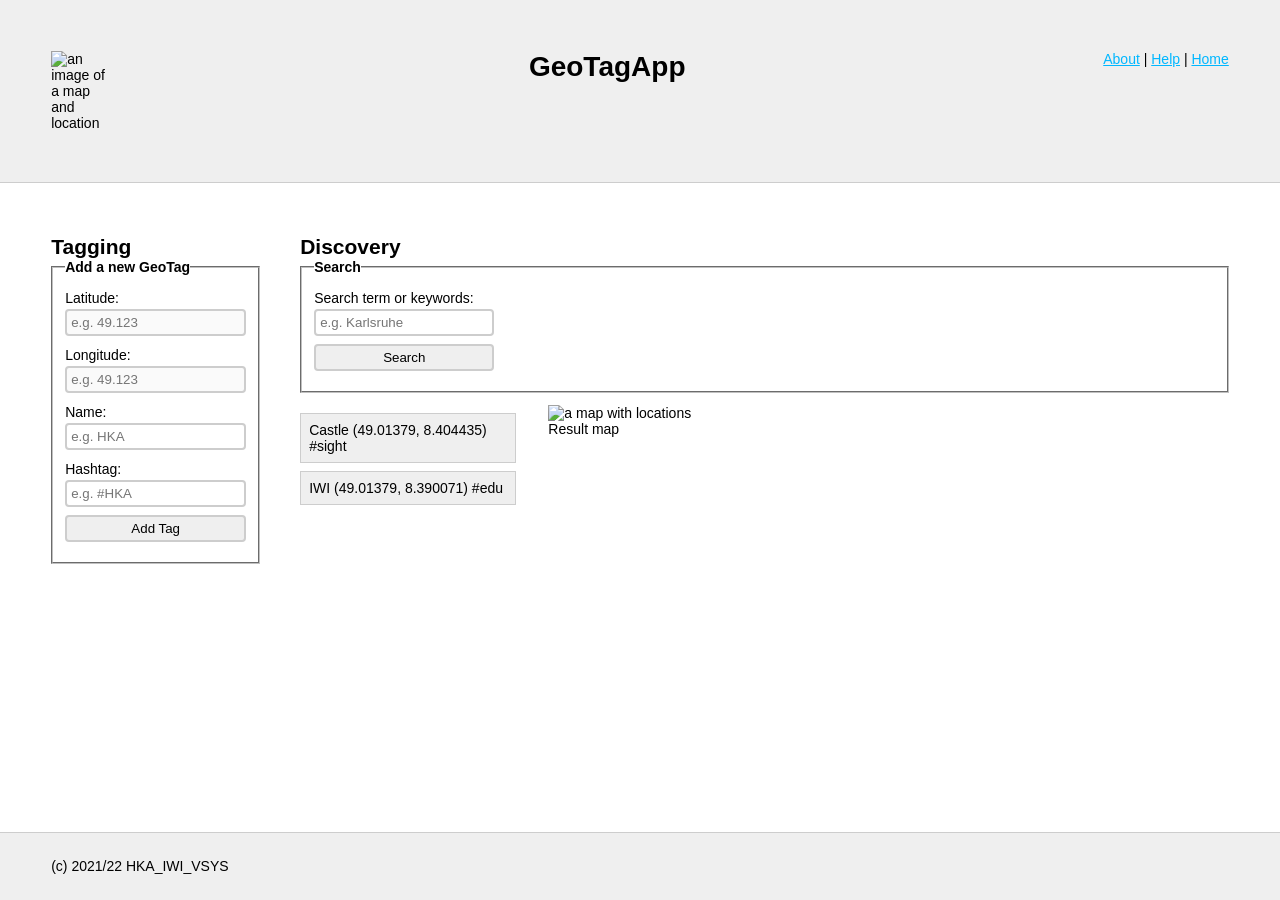
==== Aufgabe2/gta_v2/public/index.html @ d23c9344 "Aufg2 solved" ====
<!DOCTYPE html>

<!-- File origin: VS1LAB A1a -->

<html lang="en">

<head>
    <meta charset="UTF-8">
    <meta name="viewport" content="width=device-width, initial-scale=1.0">
    <title>GeoTagApp</title>
    <link rel="stylesheet" href="./stylesheets/style.css" />
    <meta name="viewport" content="width=device-width, initial-scale=1.0">
</head>

<body>
    <header class="header">
        <img src="./images/location.png" class="header__image" alt="an image of a map and location">
        <h1 class="header__title">GeoTagApp</h1>
        <nav class="header__navigation">
            <a href="#">About</a> | <a href="#">Help</a> | <a href="/">Home</a>
        </nav>
    </header>

    <main class="main">
        <section class="main__tagging tagging">
            <h2>Tagging</h2>

            <!-- ############### VS1Lab 1a Form 1 Start -->
            <form id="tag-form" action="/tagging" method="post">
                <fieldset>
                    <legend>Add a new GeoTag</legend>
                    <!-- ... your code here ... -->
                    <label for="latitude">Latitude:</label>
                    <input type="text" disabled name="latitude" id="latitude" placeholder="e.g. 49.123">

                    <label for="longitude">Longitude:</label>
                    <input type="text" disabled name="longitude" id="longitude" placeholder="e.g. 49.123">

                    <label for="name">Name:</label>
                    <input type="text" name="name" maxlength="10" required="required" id="name"
                        placeholder="e.g. HKA">

                    <label for="name">Hashtag:</label>
                    <input type="text" name="Hashtag" maxlength="11" placeholder="e.g. #HKA"
                        pattern="#{1}[A-z]{1,10}">

                    <input type="submit" value="Add Tag">
                </fieldset>
            </form>
            <!-- ############### VS1Lab 1a Form 1 End -->

        </section>

        <section class="main__discovery discovery">
            <h2 class="discovery__title">Discovery</h2>

            <!-- ############### VS1Lab 1a Form 2 Start -->
            <form class="discovery__search" id="discoveryFilterForm" action="/discovery" method="post">

                <!-- ... your code here ... -->
                <fieldset>
                    <legend>Search</legend>

                    <label for="searchterm">Search term or keywords:</label>
                    <input type="text" name="searchterm" id="searchterm" placeholder="e.g. Karlsruhe">

                    <input type="hidden" name="latitude" id="latitude" placeholder="e.g. 49.123">

                    <input type="hidden" name="longitude" id="longitude" placeholder="e.g. 49.123">
                    <input type="submit" value="Search">
                </fieldset>
            </form>
            <!-- ############### VS1Lab 1a Form 2 End -->

            <div class="discovery__wrapper row">
                <div class="discovery__taglist col-3">
                    <ul class="discovery__results" id="discoveryResults">
                        <li>Castle (49.01379, 8.404435) #sight</li>
                        <li>IWI (49.01379, 8.390071) #edu</li>
                    </ul>
                </div>

                <div class="discovery__map col-9">
                    <img src="./images/mapview.jpg" alt="a map with locations" id="mapView" />
                    <span>Result map</span>
                </div>
            </div>
        </section>

    </main>

    <footer class="footer">
        <span>(c) 2021/22 HKA_IWI_VSYS</span>
    </footer>
</body>

</html>

<!-- Load JavaScripts
    ================================================== -->
    <!-- Placed at the end of the document so the pages load faster -->
    <script src="./javascripts/geotagging.js"></script>
---- Aufgabe2/gta_v2/public/stylesheets/style.css ----
/*
  File origin: VS1LAB A1b  

  CSS style is BEM. Classes used for CSS, IDs for JavaScript querying (future use).
  CSS variables used for clarity and themability (e.g. through SSR). 
  Inherited box sizing used for ease of including 3rd party content-box components.
*/

/* Global styling */

html {
  box-sizing: border-box;
}

* {
  margin: 0;
  padding: 0;

  /* This approach prevents issues with 3rd party content-box components */
  box-sizing: inherit;
}


/* Variables (example: see declaration for "a" below) */

:root {
  --link-color: #00B7FF;
  --background-color: #efefef;
  --border-color: #cdcdcd;
  --gray-color: #666;
}


/* HTML element styles */

body {
  font: 14px "Lucida Grande", Helvetica, Arial, sans-serif;
  display: flex;
  flex-direction: column;
  min-height: 100vh;
}

a {
  color: var(--link-color);
}

/* ### TODO ### Styles for other HTML elements */

/* ... your code here ... */


/* Grid styles (no changes required) */

.row {
  width: 100%;
  display: flex;
  justify-content: space-between;
  flex: 1;
}

.col-1 {
  width: calc(8.33% - 1rem);
}

.col-2 {
  width: calc(16.66% - 1rem);
}

.col-3 {
  width: calc(25% - 1rem);
}

.col-4 {
  width: calc(33.33% - 1rem);
}

.col-5 {
  width: calc(41.66% - 1rem);
}

.col-6 {
  width: calc(50% - 1rem);
}

.col-7 {
  width: calc(58.33% - 1rem);
}

.col-8 {
  width: calc(66.66% - 1rem);
}

.col-9 {
  width: calc(75% - 1rem);
}

.col-10 {
  width: calc(83.33% - 1rem);
}

.col-11 {
  width: calc(91.66% - 1rem);
}

.col-12 {
  width: calc(100% - 1rem);
}


/* ### TODO ### Styles for Header Component */

/* ... your code here ... */
.header__image {
  min-width: 60px;
  width: 3%;
}

header {
  padding: 4%;
  display: flex;
  width: 100%;
  justify-content: space-between;
  background-color: var(--background-color);
  border-bottom: 1px solid var(--border-color);
}

/* ### TODO ### Styles for Main Component */

/* ... your code here ... */
main {
  display: flex;
  flex-direction: row;
  flex-wrap: wrap;
  justify-content: space-between;
  gap: 20px 40px;
  padding: 4%;
}

section.discovery {
  flex-grow: 1;
}

fieldset {
  padding: 12px;
}

input {
  width: 100%;
  display: block;
  padding: 4px;
  border-radius: 4px;
  border-color: var(--border-color);
  margin-bottom: 8px;
  border-style: double;
}

label {
  line-height: 22px;
}

legend {
  font-weight: bold;
}

@media(max-width: 980px) {
  input {
    width: 100%!important;
  }

  .main__tagging {
    width: 100%;
  }

  .discovery__wrapper {
    display:initial!important;
  }

  .discovery__taglist {
    width: 100%;
  }

  .discovery__map, .discovery__map img {
    width: 100%;
    display: block;
  }
}

/* ### TODO ### Styles for Tagging component */

/* ... your code here ... */


/* ### TODO ### Styles for Discovery component */

/* ... your code here ... */
.discovery input {
  width: 20%;
  
}

.discovery__wrapper {
  display: flex;
  justify-content: space-between;
  padding-top: 12px;
}

ul.discovery__results li {
  border: 1px solid var(--border-color);
  padding: 8px;
  background-color: var(--background-color);
  list-style-type: none;
  margin-top: 8px;
}

ul.discovery__results li:last-of-type {
  margin-bottom: 8px;
}

.discovery__map span {
  display: block;
}



/* ### TODO ### Styles for Footer Component */

/* ... your code here ... */
footer {
  background-color: var(--background-color);
  padding: 2% 4%;
  border-top: 1px solid var(--border-color);
  position: fixed;
  bottom: 0px;
  width: 100%;
}

/* ### TODO ### Media Queries */

/* ... your code here ... */
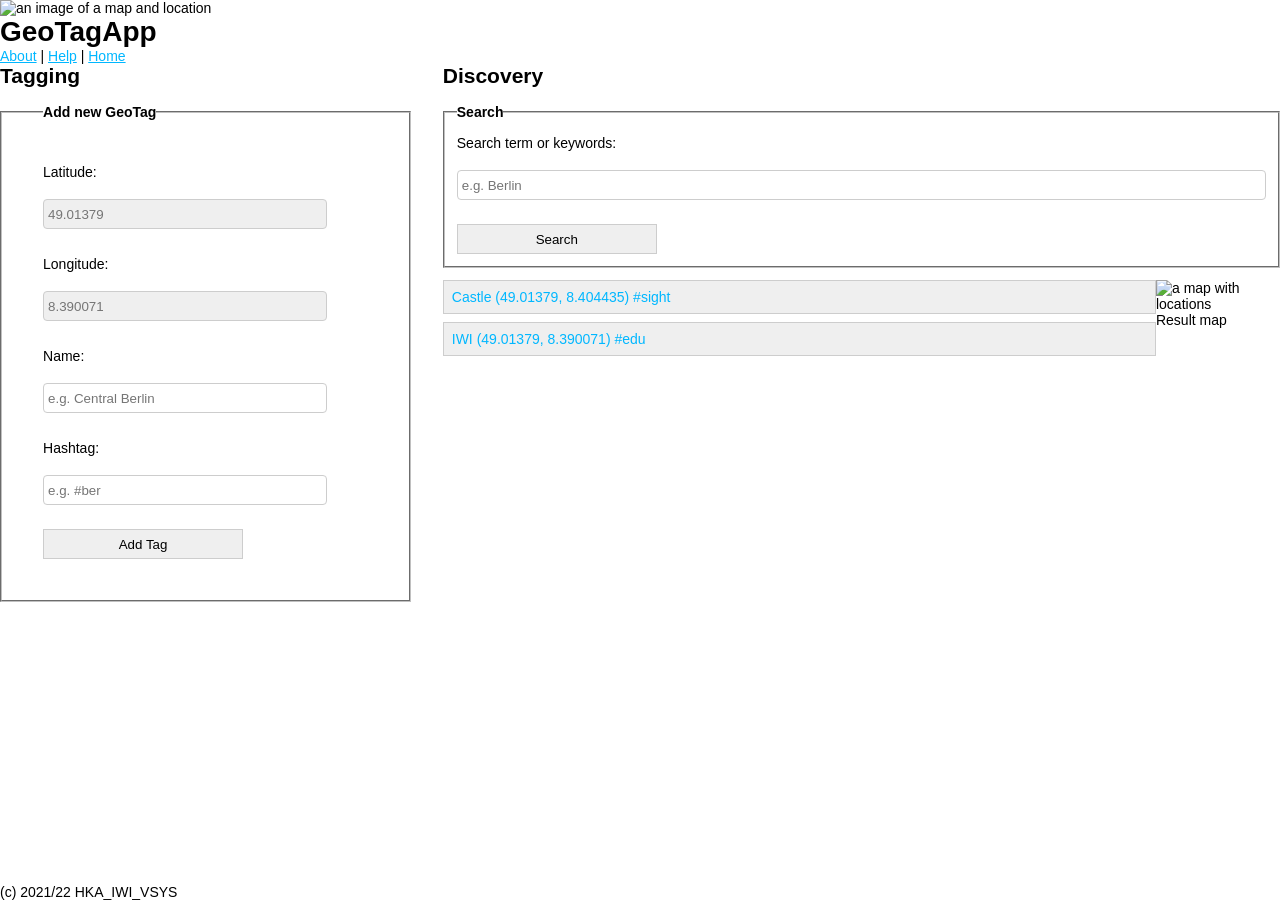
==== commit 1c8fa45d: "aufgabe 1" ====
--- a/Aufgabe2/gta_v2/public/index.html
+++ b/Aufgabe2/gta_v2/public/index.html
@@ -8,95 +8,79 @@
     <meta charset="UTF-8">
     <meta name="viewport" content="width=device-width, initial-scale=1.0">
     <title>GeoTagApp</title>
-    <link rel="stylesheet" href="./stylesheets/style.css" />
+    <link rel="stylesheet" href="stylesheets/style.css"/>
     <meta name="viewport" content="width=device-width, initial-scale=1.0">
 </head>
 
 <body>
-    <header class="header">
-        <img src="./images/location.png" class="header__image" alt="an image of a map and location">
-        <h1 class="header__title">GeoTagApp</h1>
-        <nav class="header__navigation">
-            <a href="#">About</a> | <a href="#">Help</a> | <a href="/">Home</a>
-        </nav>
-    </header>
+<header class="header">
+    <img src="../../../Aufgabe1/gta_v1/public/images/location.png" class="header__image" alt="an image of a map and location">
+    <h1 class="header__title">GeoTagApp</h1>
+    <nav class="header__navigation">
+        <a href="#">About</a> | <a href="#">Help</a> | <a href="/">Home</a>
+    </nav>
+</header>
 
-    <main class="main">
-        <section class="main__tagging tagging">
-            <h2>Tagging</h2>
+<main class="main row">
+    <section class="main__tagging tagging col-4">
+        <h2>Tagging</h2> <br>
 
-            <!-- ############### VS1Lab 1a Form 1 Start -->
-            <form id="tag-form" action="/tagging" method="post">
-                <fieldset>
-                    <legend>Add a new GeoTag</legend>
-                    <!-- ... your code here ... -->
-                    <label for="latitude">Latitude:</label>
-                    <input type="text" disabled name="latitude" id="latitude" placeholder="e.g. 49.123">
+        <!-- ############### VS1Lab 1a Form 1 Start -->
+        <form id="tag-form" action="/tagging" method="post">
+            <fieldset class="fieldsetTagging fieldset">
+                <legend>Add new GeoTag</legend>
+                <label for="inLatitude">Latitude:</label> <br>
+                <input id="inLatitude" placeholder="49.01379" disabled> <br>
+                <label for="inLongitude">Longitude:</label> <br>
+                <input id="inLongitude" placeholder="8.390071" disabled> <br>
+                <label for="tagName">Name:</label> <br>
+                <input id="tagName" placeholder="e.g. Central Berlin" maxlength="10" required> <br>
+                <label for="tagHashtag">Hashtag:</label> <br>
+                <input id="tagHashtag" placeholder="e.g. #ber" pattern="^#[a-z]{1,10}$"> <br>
+                <button type="submit" value="Add Tag">Add Tag</button>
+            </fieldset>
+        </form>
+        <!-- ############### VS1Lab 1a Form 1 End -->
 
-                    <label for="longitude">Longitude:</label>
-                    <input type="text" disabled name="longitude" id="longitude" placeholder="e.g. 49.123">
+    </section>
 
-                    <label for="name">Name:</label>
-                    <input type="text" name="name" maxlength="10" required="required" id="name"
-                        placeholder="e.g. HKA">
+    <section class="main__discovery col-8">
+        <h2 class="discovery__title">Discovery</h2> <br>
 
-                    <label for="name">Hashtag:</label>
-                    <input type="text" name="Hashtag" maxlength="11" placeholder="e.g. #HKA"
-                        pattern="#{1}[A-z]{1,10}">
+        <!-- ############### VS1Lab 1a Form 2 Start -->
+        <form class="discovery__search" id="discoveryFilterForm" action="/discovery" method="post">
+            <fieldset class="fieldsetDiscovery fieldset">
+                <legend>Search</legend>
+                <label for="searchBar">Search term or keywords:</label> <br>
+                <input id="searchBar" placeholder="e.g. Berlin"> <br>
+                <button type="submit">Search</button>
+            </fieldset>
+        </form>
+        <!-- ############### VS1Lab 1a Form 2 End -->
 
-                    <input type="submit" value="Add Tag">
-                </fieldset>
-            </form>
-            <!-- ############### VS1Lab 1a Form 1 End -->
+        <div class="discovery__wrapper row">
+            <div class="discovery__taglist col-12">
+                <ul class="discovery__results" id="discoveryResults">
+                    <li>Castle (49.01379, 8.404435) #sight</li>
+                    <li>IWI (49.01379, 8.390071) #edu</li>
+                </ul>
+            </div>
 
-        </section>
+            <div class="discovery__map">
+                <img src="../../../Aufgabe1/gta_v1/public/images/mapview.jpg" alt="a map with locations" id="mapView"/> <br>
+                <span>Result map</span>
+            </div>
+        </div>
+    </section>
 
-        <section class="main__discovery discovery">
-            <h2 class="discovery__title">Discovery</h2>
+</main>
 
-            <!-- ############### VS1Lab 1a Form 2 Start -->
-            <form class="discovery__search" id="discoveryFilterForm" action="/discovery" method="post">
+<footer class="footer">
+    <span>(c) 2021/22 HKA_IWI_VSYS</span>
+</footer>
 
-                <!-- ... your code here ... -->
-                <fieldset>
-                    <legend>Search</legend>
+<script src="./javascripts/geotagging.js"></script>
 
-                    <label for="searchterm">Search term or keywords:</label>
-                    <input type="text" name="searchterm" id="searchterm" placeholder="e.g. Karlsruhe">
-
-                    <input type="hidden" name="latitude" id="latitude" placeholder="e.g. 49.123">
-
-                    <input type="hidden" name="longitude" id="longitude" placeholder="e.g. 49.123">
-                    <input type="submit" value="Search">
-                </fieldset>
-            </form>
-            <!-- ############### VS1Lab 1a Form 2 End -->
-
-            <div class="discovery__wrapper row">
-                <div class="discovery__taglist col-3">
-                    <ul class="discovery__results" id="discoveryResults">
-                        <li>Castle (49.01379, 8.404435) #sight</li>
-                        <li>IWI (49.01379, 8.390071) #edu</li>
-                    </ul>
-                </div>
-
-                <div class="discovery__map col-9">
-                    <img src="./images/mapview.jpg" alt="a map with locations" id="mapView" />
-                    <span>Result map</span>
-                </div>
-            </div>
-        </section>
-
-    </main>
-
-    <footer class="footer">
-        <span>(c) 2021/22 HKA_IWI_VSYS</span>
-    </footer>
 </body>
 
 </html>
-
-<!-- Load JavaScripts
-    ================================================== -->
-    <!-- Placed at the end of the document so the pages load faster -->
-    <script src="./javascripts/geotagging.js"></script>
--- a/Aufgabe2/gta_v2/public/stylesheets/style.css
+++ b/Aufgabe2/gta_v2/public/stylesheets/style.css
@@ -1,8 +1,8 @@
 /*
-  File origin: VS1LAB A1b  
+  File origin: VS1LAB A1b
 
   CSS style is BEM. Classes used for CSS, IDs for JavaScript querying (future use).
-  CSS variables used for clarity and themability (e.g. through SSR). 
+  CSS variables used for clarity and themability (e.g. through SSR).
   Inherited box sizing used for ease of including 3rd party content-box components.
 */
 
@@ -46,8 +46,27 @@
 
 /* ### TODO ### Styles for other HTML elements */
 
-/* ... your code here ... */
-
+input {
+  display: block;
+  height: 30px;
+  width: 200px;
+  border: solid;
+  border-color: var(--border-color);
+  border-width: 1px;
+  padding-left: 10px;
+}
+
+label {
+  display: block;
+}
+
+button {
+  height: 30px;
+  width: 200px;
+  border: solid;
+  border-color: var(--border-color);
+  border-width: 1px;
+}
 
 /* Grid styles (no changes required) */
 
@@ -109,11 +128,28 @@
 
 /* ### TODO ### Styles for Header Component */
 
+<<<<<<<< HEAD:Aufgabe2/gta_v2/public/stylesheets/style.css
+.header {
+  background-color: var(--background-color);
+  display: flex;
+  justify-content: space-between;
+  text-align: center;
+  padding: 40px;
+  height: 100px;
+  border-bottom: var(--border-color) 1px solid;
+}
+
+.header__image {
+  height: 100%;
+}
+
+========
 /* ... your code here ... */
 .header__image {
   min-width: 60px;
   width: 3%;
 }
+>>>>>>>> 670347f (aufgabe 1):Aufgabe1/gta_v1/public/stylesheets/style.css
 
 header {
   padding: 4%;
@@ -122,10 +158,18 @@
   justify-content: space-between;
   background-color: var(--background-color);
   border-bottom: 1px solid var(--border-color);
+  align-items: center;
 }
 
 /* ### TODO ### Styles for Main Component */
 
+<<<<<<<< HEAD:Aufgabe2/gta_v2/public/stylesheets/style.css
+.main {
+  padding: 40px 40px 40px 40px;
+  gap: 100px;
+  margin-bottom: 100px;
+}
+========
 /* ... your code here ... */
 main {
   display: flex;
@@ -162,46 +206,42 @@
   font-weight: bold;
 }
 
-@media(max-width: 980px) {
-  input {
-    width: 100%!important;
-  }
-
-  .main__tagging {
-    width: 100%;
-  }
-
-  .discovery__wrapper {
-    display:initial!important;
-  }
-
-  .discovery__taglist {
-    width: 100%;
-  }
-
-  .discovery__map, .discovery__map img {
-    width: 100%;
-    display: block;
-  }
+>>>>>>>> 670347f (aufgabe 1):Aufgabe1/gta_v1/public/stylesheets/style.css
+
+.fieldset {
+  padding: 10px;
+  border-color: var(--border-color);
+  border-width: 1px;
 }
 
 /* ### TODO ### Styles for Tagging component */
 
-/* ... your code here ... */
-
+
+.fieldsetTagging {
+  padding: 10% 20% 10% 10%;
+}
+
+#inLatitude, #inLongitude{
+  background-color: var(--background-color);
+}
 
 /* ### TODO ### Styles for Discovery component */
 
+<<<<<<<< HEAD:Aufgabe2/gta_v2/public/stylesheets/style.css
+.discovery__wrapper {
+  margin-top: 30px;
+}
+========
 /* ... your code here ... */
 .discovery input {
   width: 20%;
+}
+
+.discovery__wrapper {
+  display: flex;
+  justify-content: space-between;
+  padding-top: 12px;
   
-}
-
-.discovery__wrapper {
-  display: flex;
-  justify-content: space-between;
-  padding-top: 12px;
 }
 
 ul.discovery__results li {
@@ -209,7 +249,8 @@
   padding: 8px;
   background-color: var(--background-color);
   list-style-type: none;
-  margin-top: 8px;
+  margin-bottom: 8px;
+  color: var(--link-color);
 }
 
 ul.discovery__results li:last-of-type {
@@ -220,10 +261,61 @@
   display: block;
 }
 
-
+>>>>>>>> 670347f (aufgabe 1):Aufgabe1/gta_v1/public/stylesheets/style.css
+
+li {
+  background-color: var(--background-color);
+  border: var(--border-color) 1px solid;
+  color: var(--link-color);
+  list-style-type: none;
+  margin: 0 20px 20px 0;
+  height: 50px;
+  padding: 10px;
+}
 
 /* ### TODO ### Styles for Footer Component */
 
+<<<<<<<< HEAD:Aufgabe2/gta_v2/public/stylesheets/style.css
+.footer {
+  background-color: var(--background-color);
+  padding: 40px;
+  height: 100px;
+  width: 100%;
+  border-top:var(--border-color) 1px solid;
+  position: fixed;
+  bottom: 0;
+}
+
+
+
+/* ### TODO ### Media Queries */
+
+@media screen and (max-width: 1000px) {
+
+  @media(max-width: 980px){
+    input {
+      width: 100%!important;
+    }
+
+    .main__tagging {
+      width: 100%;
+    }
+
+    .discovery__wrapper {
+      display: initial!important;
+    }
+
+    .discovery__taglist{
+      width: 100%;
+    }
+
+    .discovery__map, #mapView {
+      width: 100%;
+      display: block;
+    }
+  }
+}
+========
 /* ... your code here ... */
 footer {
   background-color: var(--background-color);
@@ -236,4 +328,28 @@
 
 /* ### TODO ### Media Queries */
 
-/* ... your code here ... */+/* ... your code here ... */
+
+@media(max-width: 980px) {
+  input {
+    width: 100%!important;
+  }
+
+  .main__tagging {
+    width: 100%;
+  }
+
+  .discovery__wrapper {
+    flex-direction: column;
+  }
+
+  .discovery__taglist {
+    width: 100%;
+  }
+
+  .discovery__map, .discovery__map img {
+    width: 100%;
+    display: block;
+  }
+}
+>>>>>>>> 670347f (aufgabe 1):Aufgabe1/gta_v1/public/stylesheets/style.css
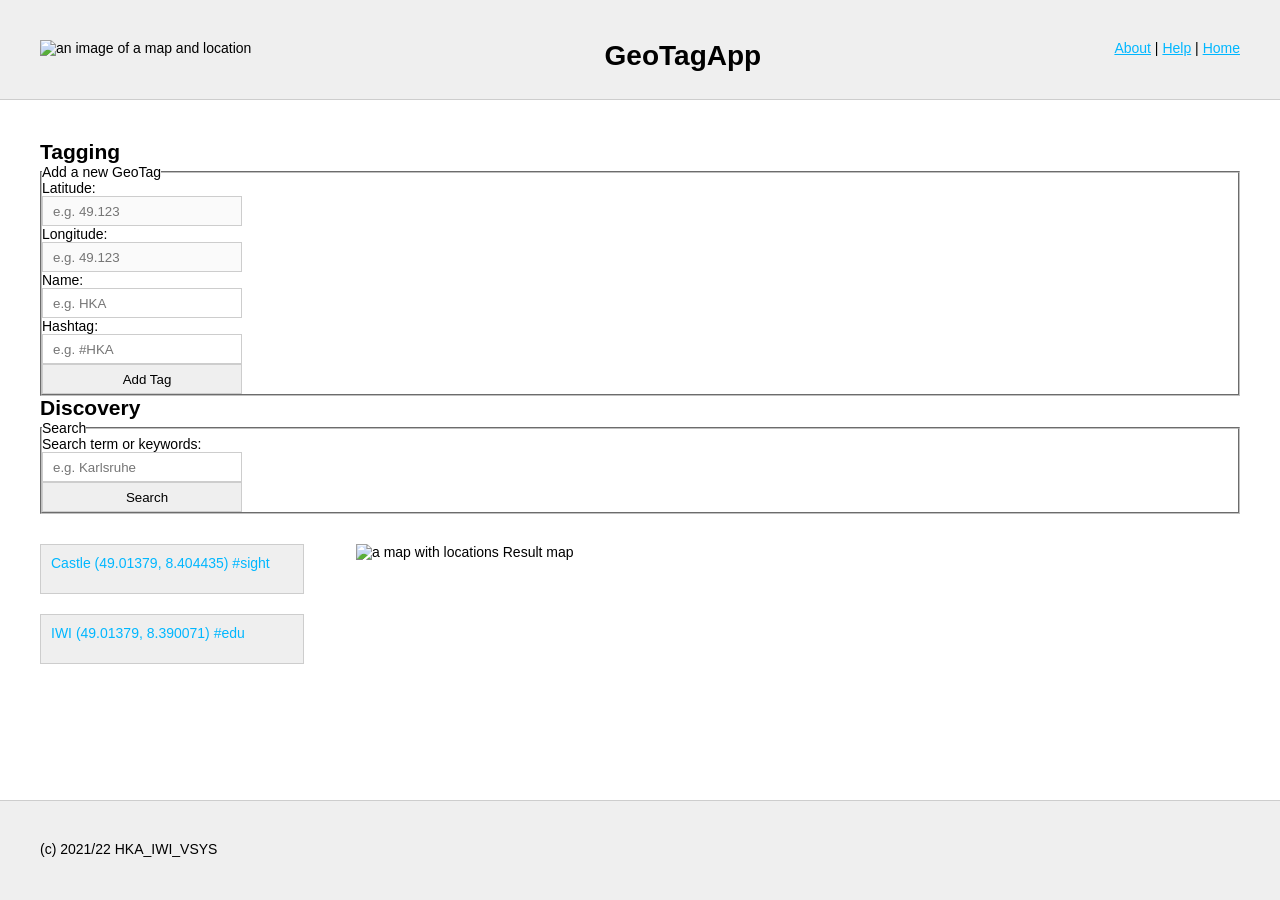
==== commit bdb38cec: "Aufgb 3.2.1.a Backend-Funktionen zu Verwaltung von GeoTags implementiert, nicht testbar da Projekt f" ====
--- a/Aufgabe2/gta_v2/public/index.html
+++ b/Aufgabe2/gta_v2/public/index.html
@@ -8,66 +8,80 @@
     <meta charset="UTF-8">
     <meta name="viewport" content="width=device-width, initial-scale=1.0">
     <title>GeoTagApp</title>
-    <link rel="stylesheet" href="stylesheets/style.css"/>
+    <link rel="stylesheet" href="././stylesheets/style.css" />
     <meta name="viewport" content="width=device-width, initial-scale=1.0">
 </head>
 
 <body>
 <header class="header">
-    <img src="../../../Aufgabe1/gta_v1/public/images/location.png" class="header__image" alt="an image of a map and location">
+    <img src="./images/location.png" class="header__image" alt="an image of a map and location">
     <h1 class="header__title">GeoTagApp</h1>
     <nav class="header__navigation">
         <a href="#">About</a> | <a href="#">Help</a> | <a href="/">Home</a>
     </nav>
 </header>
 
-<main class="main row">
-    <section class="main__tagging tagging col-4">
-        <h2>Tagging</h2> <br>
+<main class="main">
+    <section class="main__tagging tagging">
+        <h2>Tagging</h2>
 
         <!-- ############### VS1Lab 1a Form 1 Start -->
         <form id="tag-form" action="/tagging" method="post">
-            <fieldset class="fieldsetTagging fieldset">
-                <legend>Add new GeoTag</legend>
-                <label for="inLatitude">Latitude:</label> <br>
-                <input id="inLatitude" placeholder="49.01379" disabled> <br>
-                <label for="inLongitude">Longitude:</label> <br>
-                <input id="inLongitude" placeholder="8.390071" disabled> <br>
-                <label for="tagName">Name:</label> <br>
-                <input id="tagName" placeholder="e.g. Central Berlin" maxlength="10" required> <br>
-                <label for="tagHashtag">Hashtag:</label> <br>
-                <input id="tagHashtag" placeholder="e.g. #ber" pattern="^#[a-z]{1,10}$"> <br>
-                <button type="submit" value="Add Tag">Add Tag</button>
+            <fieldset>
+                <legend>Add a new GeoTag</legend>
+                <!-- ... your code here ... -->
+                <label for="latitude">Latitude:</label>
+                <input type="text" disabled name="latitude" id="latitude" placeholder="e.g. 49.123">
+
+                <label for="longitude">Longitude:</label>
+                <input type="text" disabled name="longitude" id="longitude" placeholder="e.g. 49.123">
+
+                <label for="name">Name:</label>
+                <input type="text" name="name" maxlength="10" required="required" id="name"
+                       placeholder="e.g. HKA">
+
+                <label for="name">Hashtag:</label>
+                <input type="text" name="Hashtag" maxlength="11" placeholder="e.g. #HKA"
+                       pattern="#{1}[A-z]{1,10}">
+
+                <input type="submit" value="Add Tag">
             </fieldset>
         </form>
         <!-- ############### VS1Lab 1a Form 1 End -->
 
     </section>
 
-    <section class="main__discovery col-8">
-        <h2 class="discovery__title">Discovery</h2> <br>
+    <section class="main__discovery discovery">
+        <h2 class="discovery__title">Discovery</h2>
 
         <!-- ############### VS1Lab 1a Form 2 Start -->
         <form class="discovery__search" id="discoveryFilterForm" action="/discovery" method="post">
-            <fieldset class="fieldsetDiscovery fieldset">
+
+            <!-- ... your code here ... -->
+            <fieldset>
                 <legend>Search</legend>
-                <label for="searchBar">Search term or keywords:</label> <br>
-                <input id="searchBar" placeholder="e.g. Berlin"> <br>
-                <button type="submit">Search</button>
+
+                <label for="searchterm">Search term or keywords:</label>
+                <input type="text" name="searchterm" id="searchterm" placeholder="e.g. Karlsruhe">
+
+                <input type="hidden" name="latitude" id="search_latitude" placeholder="e.g. 49.123">
+
+                <input type="hidden" name="longitude" id="search_longitude" placeholder="e.g. 49.123">
+                <input type="submit" value="Search">
             </fieldset>
         </form>
         <!-- ############### VS1Lab 1a Form 2 End -->
 
         <div class="discovery__wrapper row">
-            <div class="discovery__taglist col-12">
+            <div class="discovery__taglist col-3">
                 <ul class="discovery__results" id="discoveryResults">
                     <li>Castle (49.01379, 8.404435) #sight</li>
                     <li>IWI (49.01379, 8.390071) #edu</li>
                 </ul>
             </div>
 
-            <div class="discovery__map">
-                <img src="../../../Aufgabe1/gta_v1/public/images/mapview.jpg" alt="a map with locations" id="mapView"/> <br>
+            <div class="discovery__map col-9">
+                <img src="./images/mapview.jpg" alt="a map with locations" id="mapView" />
                 <span>Result map</span>
             </div>
         </div>
@@ -78,9 +92,6 @@
 <footer class="footer">
     <span>(c) 2021/22 HKA_IWI_VSYS</span>
 </footer>
-
-<script src="./javascripts/geotagging.js"></script>
-
 </body>
 
-</html>
+</html>
--- a/Aufgabe2/gta_v2/public/stylesheets/style.css
+++ b/Aufgabe2/gta_v2/public/stylesheets/style.css
@@ -128,7 +128,6 @@
 
 /* ### TODO ### Styles for Header Component */
 
-<<<<<<<< HEAD:Aufgabe2/gta_v2/public/stylesheets/style.css
 .header {
   background-color: var(--background-color);
   display: flex;
@@ -143,70 +142,15 @@
   height: 100%;
 }
 
-========
-/* ... your code here ... */
-.header__image {
-  min-width: 60px;
-  width: 3%;
-}
->>>>>>>> 670347f (aufgabe 1):Aufgabe1/gta_v1/public/stylesheets/style.css
-
-header {
-  padding: 4%;
-  display: flex;
-  width: 100%;
-  justify-content: space-between;
-  background-color: var(--background-color);
-  border-bottom: 1px solid var(--border-color);
-  align-items: center;
-}
+
 
 /* ### TODO ### Styles for Main Component */
 
-<<<<<<<< HEAD:Aufgabe2/gta_v2/public/stylesheets/style.css
 .main {
   padding: 40px 40px 40px 40px;
   gap: 100px;
   margin-bottom: 100px;
 }
-========
-/* ... your code here ... */
-main {
-  display: flex;
-  flex-direction: row;
-  flex-wrap: wrap;
-  justify-content: space-between;
-  gap: 20px 40px;
-  padding: 4%;
-}
-
-section.discovery {
-  flex-grow: 1;
-}
-
-fieldset {
-  padding: 12px;
-}
-
-input {
-  width: 100%;
-  display: block;
-  padding: 4px;
-  border-radius: 4px;
-  border-color: var(--border-color);
-  margin-bottom: 8px;
-  border-style: double;
-}
-
-label {
-  line-height: 22px;
-}
-
-legend {
-  font-weight: bold;
-}
-
->>>>>>>> 670347f (aufgabe 1):Aufgabe1/gta_v1/public/stylesheets/style.css
 
 .fieldset {
   padding: 10px;
@@ -227,41 +171,9 @@
 
 /* ### TODO ### Styles for Discovery component */
 
-<<<<<<<< HEAD:Aufgabe2/gta_v2/public/stylesheets/style.css
 .discovery__wrapper {
   margin-top: 30px;
 }
-========
-/* ... your code here ... */
-.discovery input {
-  width: 20%;
-}
-
-.discovery__wrapper {
-  display: flex;
-  justify-content: space-between;
-  padding-top: 12px;
-  
-}
-
-ul.discovery__results li {
-  border: 1px solid var(--border-color);
-  padding: 8px;
-  background-color: var(--background-color);
-  list-style-type: none;
-  margin-bottom: 8px;
-  color: var(--link-color);
-}
-
-ul.discovery__results li:last-of-type {
-  margin-bottom: 8px;
-}
-
-.discovery__map span {
-  display: block;
-}
-
->>>>>>>> 670347f (aufgabe 1):Aufgabe1/gta_v1/public/stylesheets/style.css
 
 li {
   background-color: var(--background-color);
@@ -275,7 +187,6 @@
 
 /* ### TODO ### Styles for Footer Component */
 
-<<<<<<<< HEAD:Aufgabe2/gta_v2/public/stylesheets/style.css
 .footer {
   background-color: var(--background-color);
   padding: 40px;
@@ -309,47 +220,9 @@
       width: 100%;
     }
 
-    .discovery__map, #mapView {
+    .discovery__map, .discovery__map img {
       width: 100%;
       display: block;
     }
   }
 }
-========
-/* ... your code here ... */
-footer {
-  background-color: var(--background-color);
-  padding: 2% 4%;
-  border-top: 1px solid var(--border-color);
-  position: fixed;
-  bottom: 0px;
-  width: 100%;
-}
-
-/* ### TODO ### Media Queries */
-
-/* ... your code here ... */
-
-@media(max-width: 980px) {
-  input {
-    width: 100%!important;
-  }
-
-  .main__tagging {
-    width: 100%;
-  }
-
-  .discovery__wrapper {
-    flex-direction: column;
-  }
-
-  .discovery__taglist {
-    width: 100%;
-  }
-
-  .discovery__map, .discovery__map img {
-    width: 100%;
-    display: block;
-  }
-}
->>>>>>>> 670347f (aufgabe 1):Aufgabe1/gta_v1/public/stylesheets/style.css
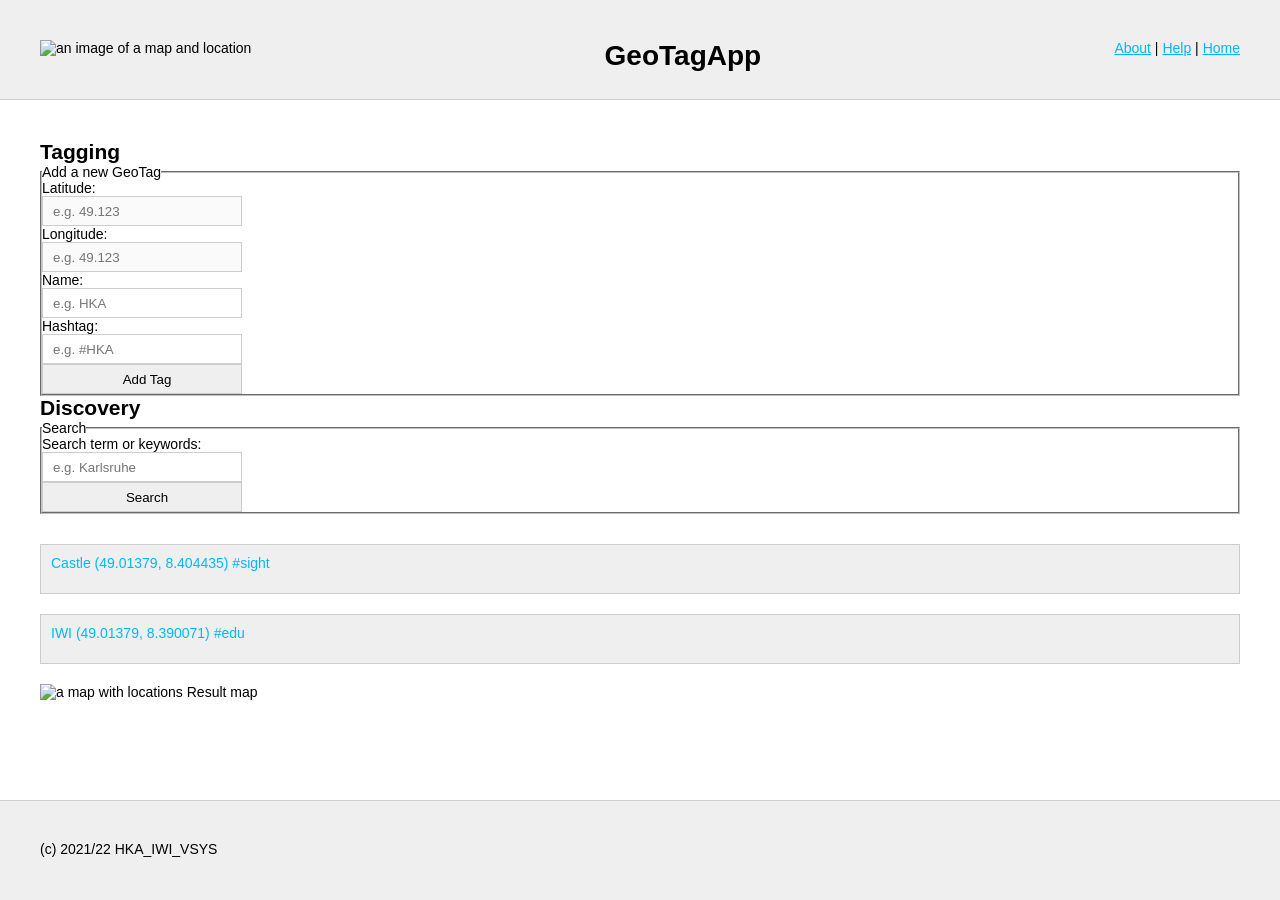
==== commit 9a01838e: "geotagging.js impossible to get data from LocationHelper" ====
--- a/Aufgabe2/gta_v2/public/index.html
+++ b/Aufgabe2/gta_v2/public/index.html
@@ -94,4 +94,6 @@
 </footer>
 </body>
 
-</html>+</html>
+
+<script type="text/javascript" src="./javascripts/geotagging.js"></script>
--- a/Aufgabe2/gta_v2/public/stylesheets/style.css
+++ b/Aufgabe2/gta_v2/public/stylesheets/style.css
@@ -9,220 +9,239 @@
 /* Global styling */
 
 html {
-  box-sizing: border-box;
+    box-sizing: border-box;
 }
 
 * {
-  margin: 0;
-  padding: 0;
-
-  /* This approach prevents issues with 3rd party content-box components */
-  box-sizing: inherit;
+    margin: 0;
+    padding: 0;
+
+    /* This approach prevents issues with 3rd party content-box components */
+    box-sizing: inherit;
 }
 
 
 /* Variables (example: see declaration for "a" below) */
 
 :root {
-  --link-color: #00B7FF;
-  --background-color: #efefef;
-  --border-color: #cdcdcd;
-  --gray-color: #666;
+    --link-color: #00B7FF;
+    --background-color: #efefef;
+    --border-color: #cdcdcd;
+    --gray-color: #666;
 }
 
 
 /* HTML element styles */
 
 body {
-  font: 14px "Lucida Grande", Helvetica, Arial, sans-serif;
-  display: flex;
-  flex-direction: column;
-  min-height: 100vh;
+    font: 14px "Lucida Grande", Helvetica, Arial, sans-serif;
+    display: flex;
+    flex-direction: column;
+    min-height: 100vh;
 }
 
 a {
-  color: var(--link-color);
+    color: var(--link-color);
 }
 
 /* ### TODO ### Styles for other HTML elements */
 
 input {
-  display: block;
-  height: 30px;
-  width: 200px;
-  border: solid;
-  border-color: var(--border-color);
-  border-width: 1px;
-  padding-left: 10px;
+    display: block;
+    height: 30px;
+    width: 200px;
+    border: solid;
+    border-color: var(--border-color);
+    border-width: 1px;
+    padding-left: 10px;
 }
 
 label {
-  display: block;
+    display: block;
 }
 
 button {
-  height: 30px;
-  width: 200px;
-  border: solid;
-  border-color: var(--border-color);
-  border-width: 1px;
+    height: 30px;
+    width: 200px;
+    border: solid;
+    border-color: var(--border-color);
+    border-width: 1px;
 }
 
 /* Grid styles (no changes required) */
 
 .row {
-  width: 100%;
-  display: flex;
-  justify-content: space-between;
-  flex: 1;
+    width: 100%;
+    display: flex;
+    justify-content: space-between;
+    flex: 1;
 }
 
 .col-1 {
-  width: calc(8.33% - 1rem);
+    width: calc(8.33% - 1rem);
 }
 
 .col-2 {
-  width: calc(16.66% - 1rem);
+    width: calc(16.66% - 1rem);
 }
 
 .col-3 {
-  width: calc(25% - 1rem);
+    width: calc(25% - 1rem);
 }
 
 .col-4 {
-  width: calc(33.33% - 1rem);
+    width: calc(33.33% - 1rem);
 }
 
 .col-5 {
-  width: calc(41.66% - 1rem);
+    width: calc(41.66% - 1rem);
 }
 
 .col-6 {
-  width: calc(50% - 1rem);
+    width: calc(50% - 1rem);
 }
 
 .col-7 {
-  width: calc(58.33% - 1rem);
+    width: calc(58.33% - 1rem);
 }
 
 .col-8 {
-  width: calc(66.66% - 1rem);
+    width: calc(66.66% - 1rem);
 }
 
 .col-9 {
-  width: calc(75% - 1rem);
+    width: calc(75% - 1rem);
 }
 
 .col-10 {
-  width: calc(83.33% - 1rem);
+    width: calc(83.33% - 1rem);
 }
 
 .col-11 {
-  width: calc(91.66% - 1rem);
+    width: calc(91.66% - 1rem);
 }
 
 .col-12 {
-  width: calc(100% - 1rem);
+    width: calc(100% - 1rem);
 }
 
 
 /* ### TODO ### Styles for Header Component */
 
 .header {
-  background-color: var(--background-color);
-  display: flex;
-  justify-content: space-between;
-  text-align: center;
-  padding: 40px;
-  height: 100px;
-  border-bottom: var(--border-color) 1px solid;
+    background-color: var(--background-color);
+    display: flex;
+    justify-content: space-between;
+    text-align: center;
+    padding: 40px;
+    height: 100px;
+    border-bottom: var(--border-color) 1px solid;
 }
 
 .header__image {
-  height: 100%;
-}
-
+    height: 100%;
+}
 
 
 /* ### TODO ### Styles for Main Component */
 
 .main {
-  padding: 40px 40px 40px 40px;
-  gap: 100px;
-  margin-bottom: 100px;
+    padding: 40px 40px 40px 40px;
+    gap: 100px;
+    margin-bottom: 100px;
 }
 
 .fieldset {
-  padding: 10px;
-  border-color: var(--border-color);
-  border-width: 1px;
+    padding: 10px;
+    border-color: var(--border-color);
+    border-width: 1px;
 }
 
 /* ### TODO ### Styles for Tagging component */
 
 
-.fieldsetTagging {
-  padding: 10% 20% 10% 10%;
-}
-
-#inLatitude, #inLongitude{
-  background-color: var(--background-color);
+#inLatitude, #inLongitude {
+    background-color: var(--background-color);
 }
 
 /* ### TODO ### Styles for Discovery component */
 
 .discovery__wrapper {
-  margin-top: 30px;
+    margin-top: 30px;
 }
 
 li {
-  background-color: var(--background-color);
-  border: var(--border-color) 1px solid;
-  color: var(--link-color);
-  list-style-type: none;
-  margin: 0 20px 20px 0;
-  height: 50px;
-  padding: 10px;
+    background-color: var(--background-color);
+    border: var(--border-color) 1px solid;
+    color: var(--link-color);
+    list-style-type: none;
+    margin: 0 20px 20px 0;
+    height: 50px;
+    padding: 10px;
 }
 
 /* ### TODO ### Styles for Footer Component */
 
 .footer {
-  background-color: var(--background-color);
-  padding: 40px;
-  height: 100px;
-  width: 100%;
-  border-top:var(--border-color) 1px solid;
-  position: fixed;
-  bottom: 0;
-}
-
+    background-color: var(--background-color);
+    padding: 40px;
+    height: 100px;
+    width: 100%;
+    border-top: var(--border-color) 1px solid;
+    position: fixed;
+    bottom: 0;
+}
 
 
 /* ### TODO ### Media Queries */
 
+@media (max-width: 1500px) {
+
+    .discovery__wrapper {
+        display: block;
+    }
+
+    .discovery__taglist {
+        width: 100%;
+    }
+
+    li {
+        margin: 0 0 20px 0 !important;
+    }
+}
+
 @media screen and (max-width: 1000px) {
 
-  @media(max-width: 980px){
-    input {
-      width: 100%!important;
-    }
-
-    .main__tagging {
-      width: 100%;
-    }
-
-    .discovery__wrapper {
-      display: initial!important;
-    }
-
-    .discovery__taglist{
-      width: 100%;
-    }
-
-    .discovery__map, .discovery__map img {
-      width: 100%;
-      display: block;
-    }
-  }
-}
+    @media (max-width: 1000px) {
+        input {
+            width: 100% !important;
+        }
+
+        .main__tagging {
+            width: 100%;
+        }
+
+        .main__discovery {
+            width: 100%;
+            margin-top: 20px;
+        }
+
+        .main {
+            display: block;
+        }
+
+        .discovery__wrapper {
+            display: block;
+        }
+
+        .discovery__taglist {
+            width: 100% !important;
+            margin: 0;
+            padding: 0;
+        }
+
+        #mapView {
+            width: 100%;
+        }
+    }
+}
